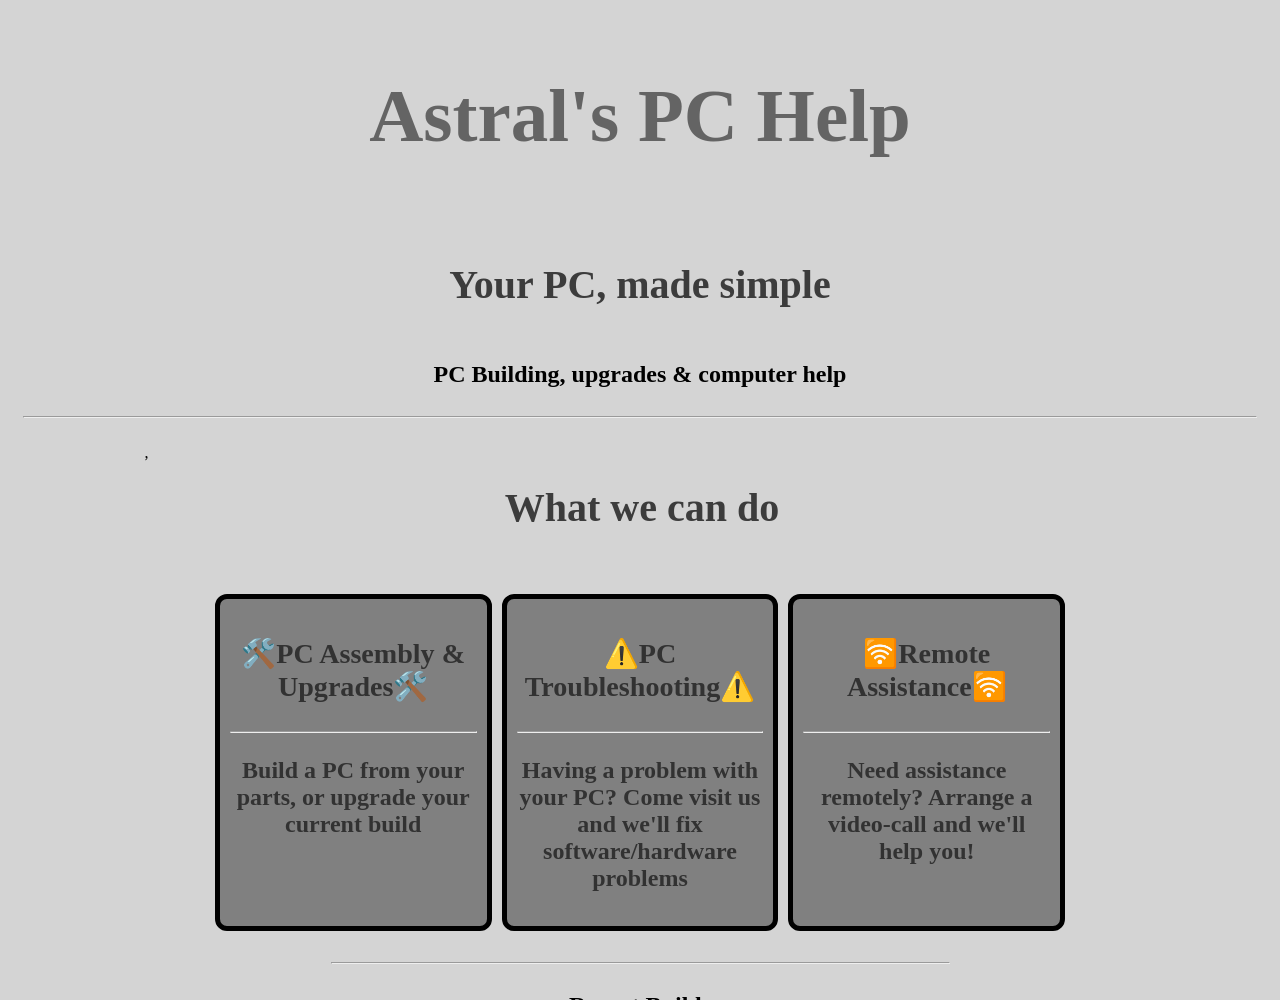
==== index.html @ 8dffed97 "Create index.html" ====
<!DOCTYPE html>
<html>
<head>
    <meta http-equiv="refresh" content="0; url=/html/home.html">
    <title>Redirecting...</title>
</head>
<body>
    <p>If you are not redirected automatically, follow this <a href="/html/home.html">link to home</a>.</p>
</body>
</html>
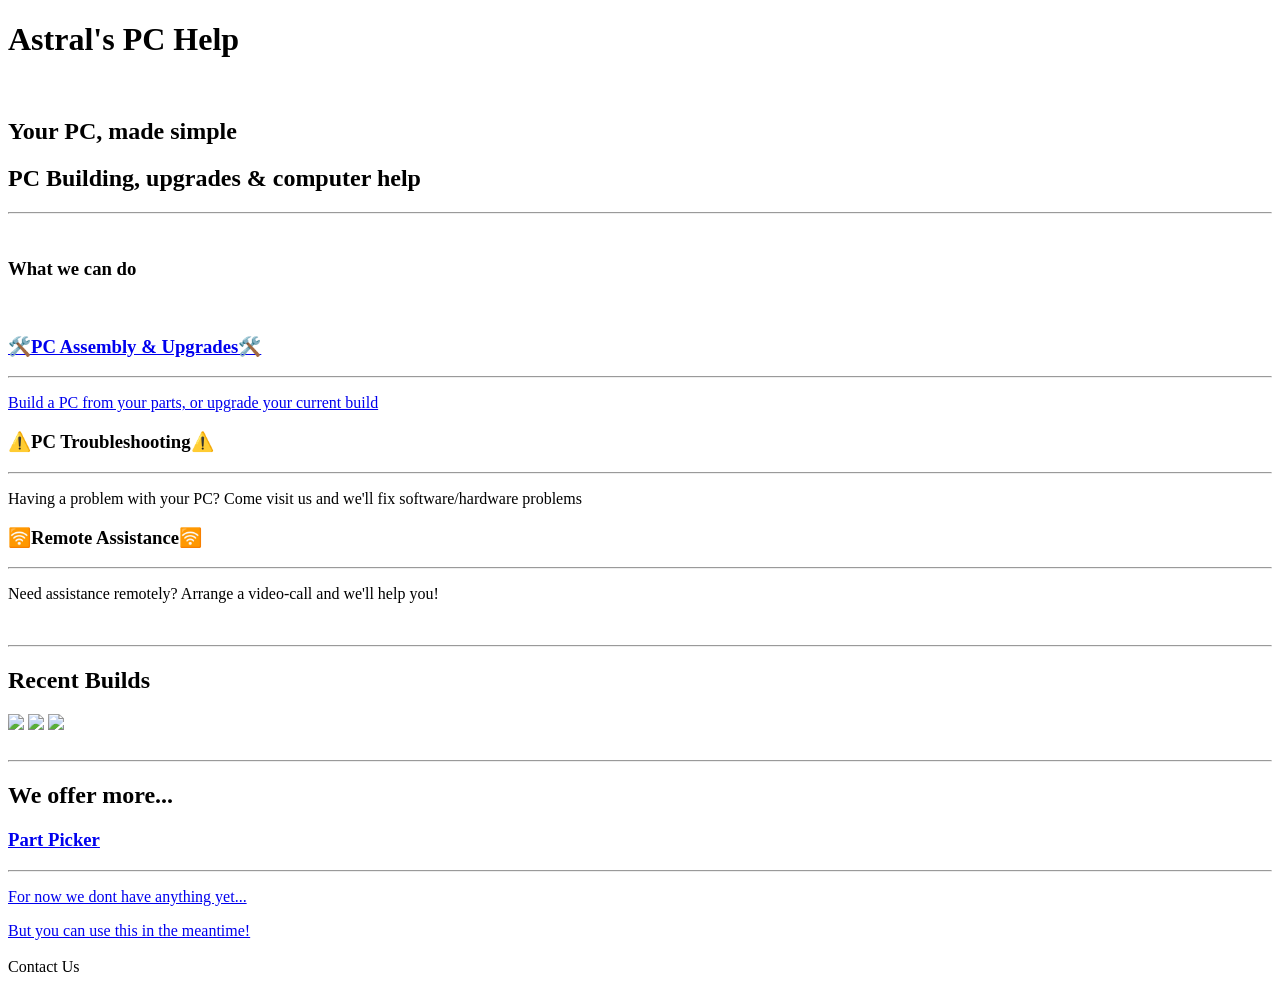
==== commit ac5d0785: "Update index.html" ====
--- a/index.html
+++ b/index.html
@@ -1,10 +1,10 @@
 <!DOCTYPE html>
 <html>
 <head>
-    <meta http-equiv="refresh" content="0; url=/html/home.html">
+    <meta http-equiv="refresh" content="0; url=html/home.html">
     <title>Redirecting...</title>
 </head>
 <body>
-    <p>If you are not redirected automatically, follow this <a href="/html/home.html">link to home</a>.</p>
+    <p>If you are not redirected automatically, follow this <a href="html/home.html">link to home</a>.</p>
 </body>
 </html>
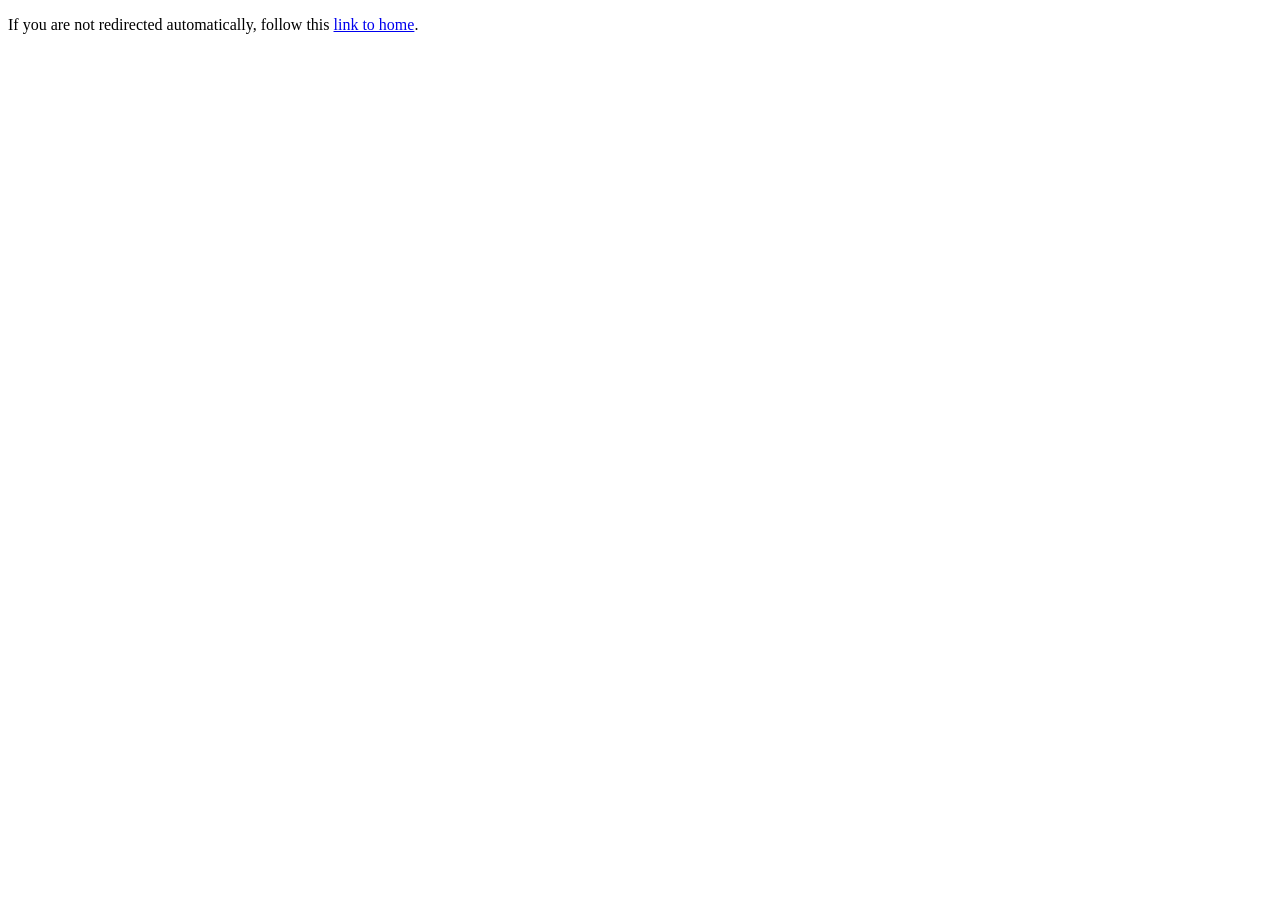
==== commit 4ad4e3e7: "Update index.html" ====
--- a/index.html
+++ b/index.html
@@ -1,7 +1,7 @@
 <!DOCTYPE html>
 <html>
 <head>
-    <meta http-equiv="refresh" content="0; url=html/home.html">
+    <meta http-equiv="refresh" content="2; URL=html/home.html">
     <title>Redirecting...</title>
 </head>
 <body>
